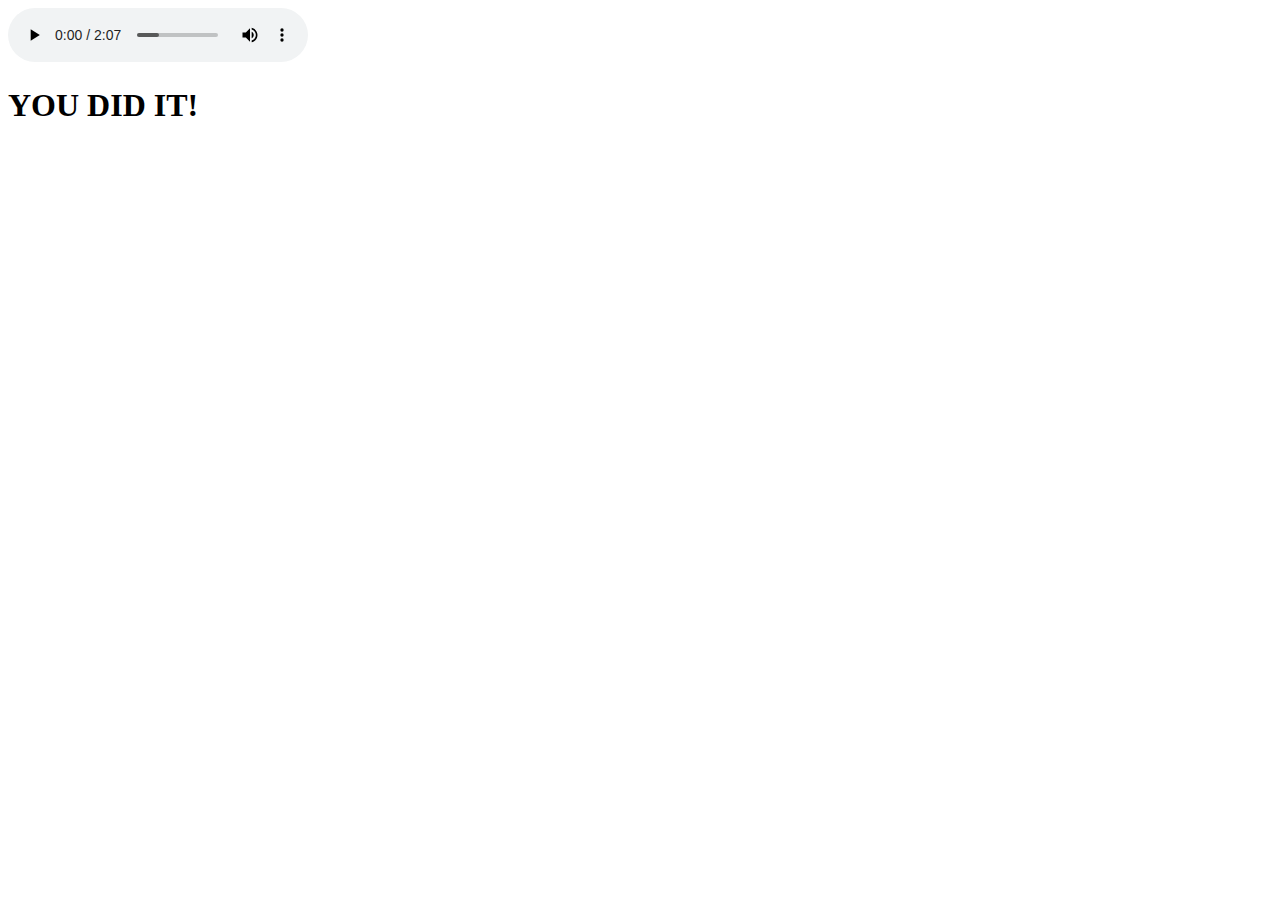
==== You-did-it.html @ f9c85467 "Add files via upload" ====
<!DOCTYPE html>
<html lang="en" dir="ltr">
  <head>
    <meta charset="utf-8">
    <title>YOU DID IT!</title>
    <link rel="stylesheet" href="pinata CSS/Pinata.css">
  </head>
  <body>
    <audio controls autoplay>

  <source src="cumbia-mexican-banda-2716.mp3" type="audio/mpeg">
Your browser does not support the audio element.
</audio>
    <h1 class="one">YOU DID IT!</h1>
    <img src="https://media.giphy.com/media/VJrlwNHhfVkq4ntz86/giphy.gif" alt="">
    <img class="banana" src="https://media.giphy.com/media/3PkEJCNad2TGU/giphy.gif" alt="">
    <img class="trex" src="https://media.giphy.com/media/YkACn4IUbCCK1Vl9jI/giphy.gif" alt="">
    <img class="trex1" src="https://media.giphy.com/media/YkACn4IUbCCK1Vl9jI/giphy.gif" alt="">
  </body>
</html>
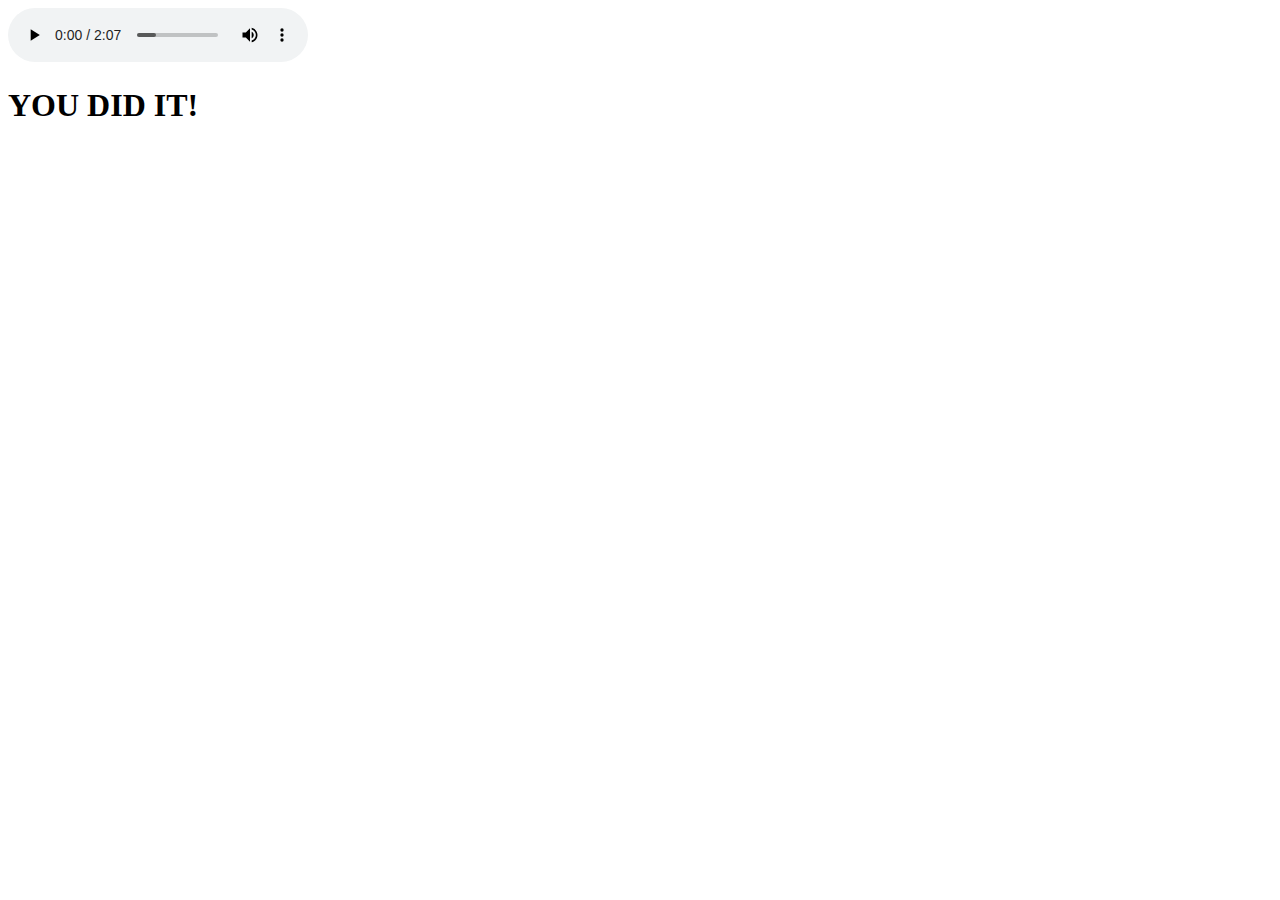
==== commit 81474adb: "Add files via upload" ====
--- a/You-did-it.html
+++ b/You-did-it.html
@@ -3,7 +3,7 @@
   <head>
     <meta charset="utf-8">
     <title>YOU DID IT!</title>
-    <link rel="stylesheet" href="pinata CSS/Pinata.css">
+    <link rel="stylesheet" type="text/css" href="pinata CSS/Pinata.css">
   </head>
   <body>
     <audio controls autoplay>
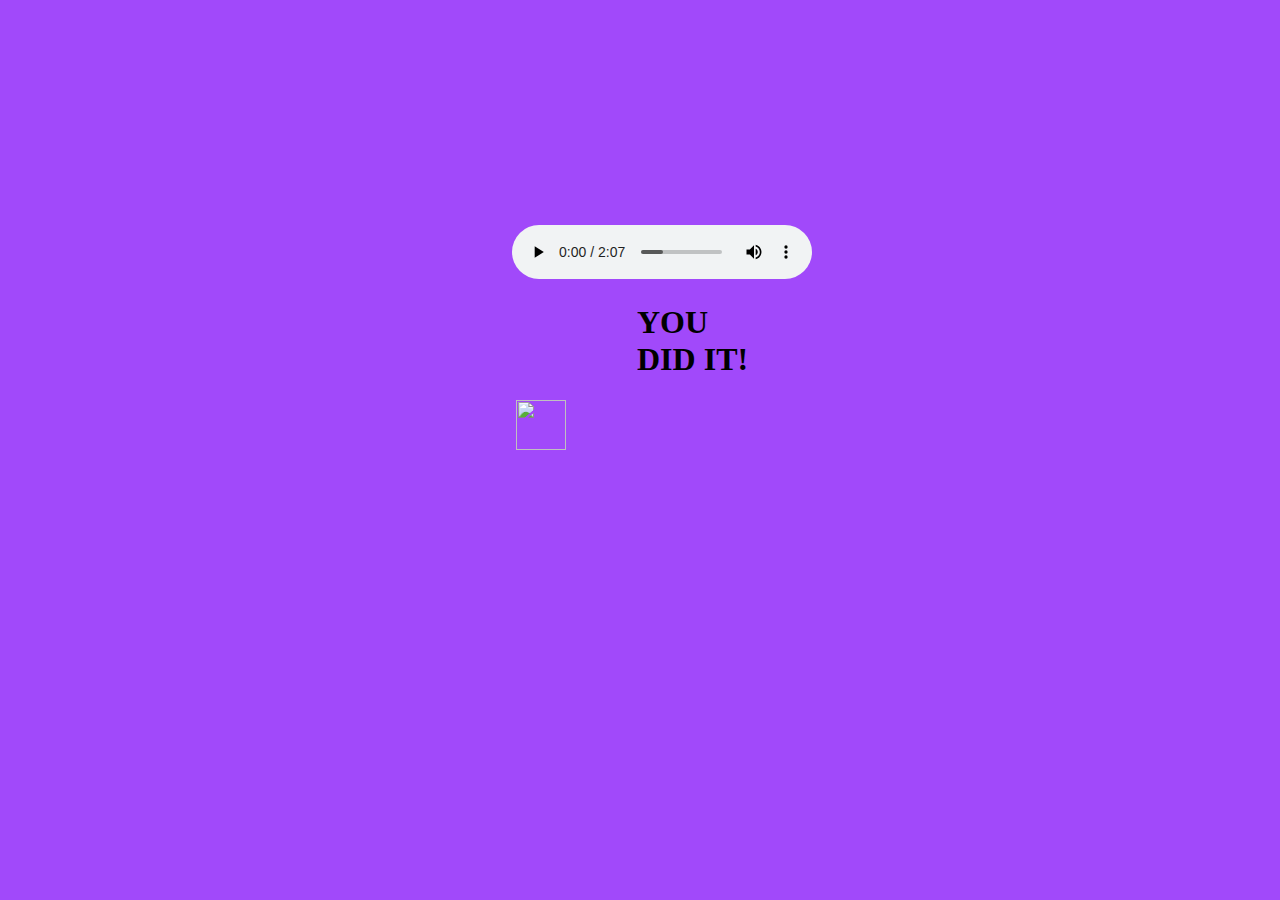
==== commit 93f99040: "Update You-did-it.html" ====
--- a/You-did-it.html
+++ b/You-did-it.html
@@ -3,7 +3,7 @@
   <head>
     <meta charset="utf-8">
     <title>YOU DID IT!</title>
-    <link rel="stylesheet" type="text/css" href="pinata CSS/Pinata.css">
+    <link rel="stylesheet" type="text/css" href="Pinata.css">
   </head>
   <body>
     <audio controls autoplay>
--- a/Pinata.css
+++ b/Pinata.css
@@ -0,0 +1,58 @@
+body {
+ margin: auto;
+ width: 20%;
+ padding: 25px;
+ margin-top: 200px;
+ background-color: #A149FA;}
+
+ .one {
+   width: 50%;
+   margin-left: 125px;
+ }
+
+.banana {height: 50px;
+  width: 50px;}
+
+  .trex {
+  position: absolute;
+  left: 100px;
+  top: 100px;
+  }
+
+  .trex1 {
+    position: absolute;
+    right: 100px;
+    top: 100px;
+  }
+
+
+/* Pulse */
+
+}
+@keyframes hvr-pulse {
+  25% {
+    -webkit-transform: scale(1.1);
+    transform: scale(1.1);
+  }
+  75% {
+    -webkit-transform: scale(0.9);
+    transform: scale(0.9);
+  }
+}
+.hvr-pulse {
+  display: inline-block;
+  vertical-align: middle;
+  -webkit-transform: perspective(1px) translateZ(0);
+  transform: perspective(1px) translateZ(0);
+  box-shadow: 0 0 1px rgba(0, 0, 0, 0);
+}
+.hvr-pulse:hover, .hvr-pulse:focus, .hvr-pulse:active {
+  -webkit-animation-name: hvr-pulse;
+  animation-name: hvr-pulse;
+  -webkit-animation-duration: 1s;
+  animation-duration: 1s;
+  -webkit-animation-timing-function: linear;
+  animation-timing-function: linear;
+  -webkit-animation-iteration-count: infinite;
+  animation-iteration-count: infinite;
+}
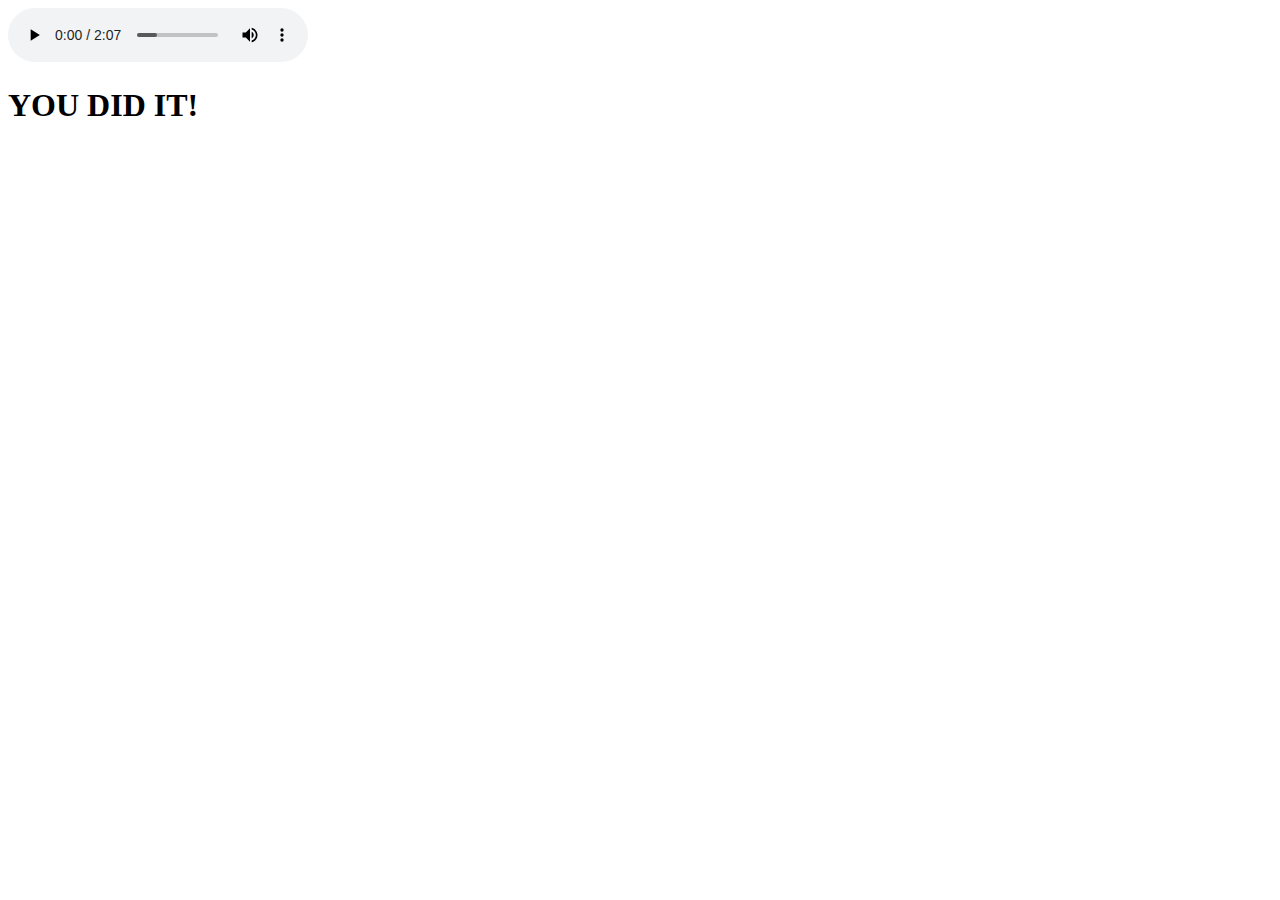
==== commit 3167f5f8: "Add files via upload" ====
--- a/You-did-it.html
+++ b/You-did-it.html
@@ -3,7 +3,7 @@
   <head>
     <meta charset="utf-8">
     <title>YOU DID IT!</title>
-    <link rel="stylesheet" type="text/css" href="Pinata.css">
+    <link rel="stylesheet" type="text/css" href="pinata CSS/Pinata.css">
   </head>
   <body>
     <audio controls autoplay>
